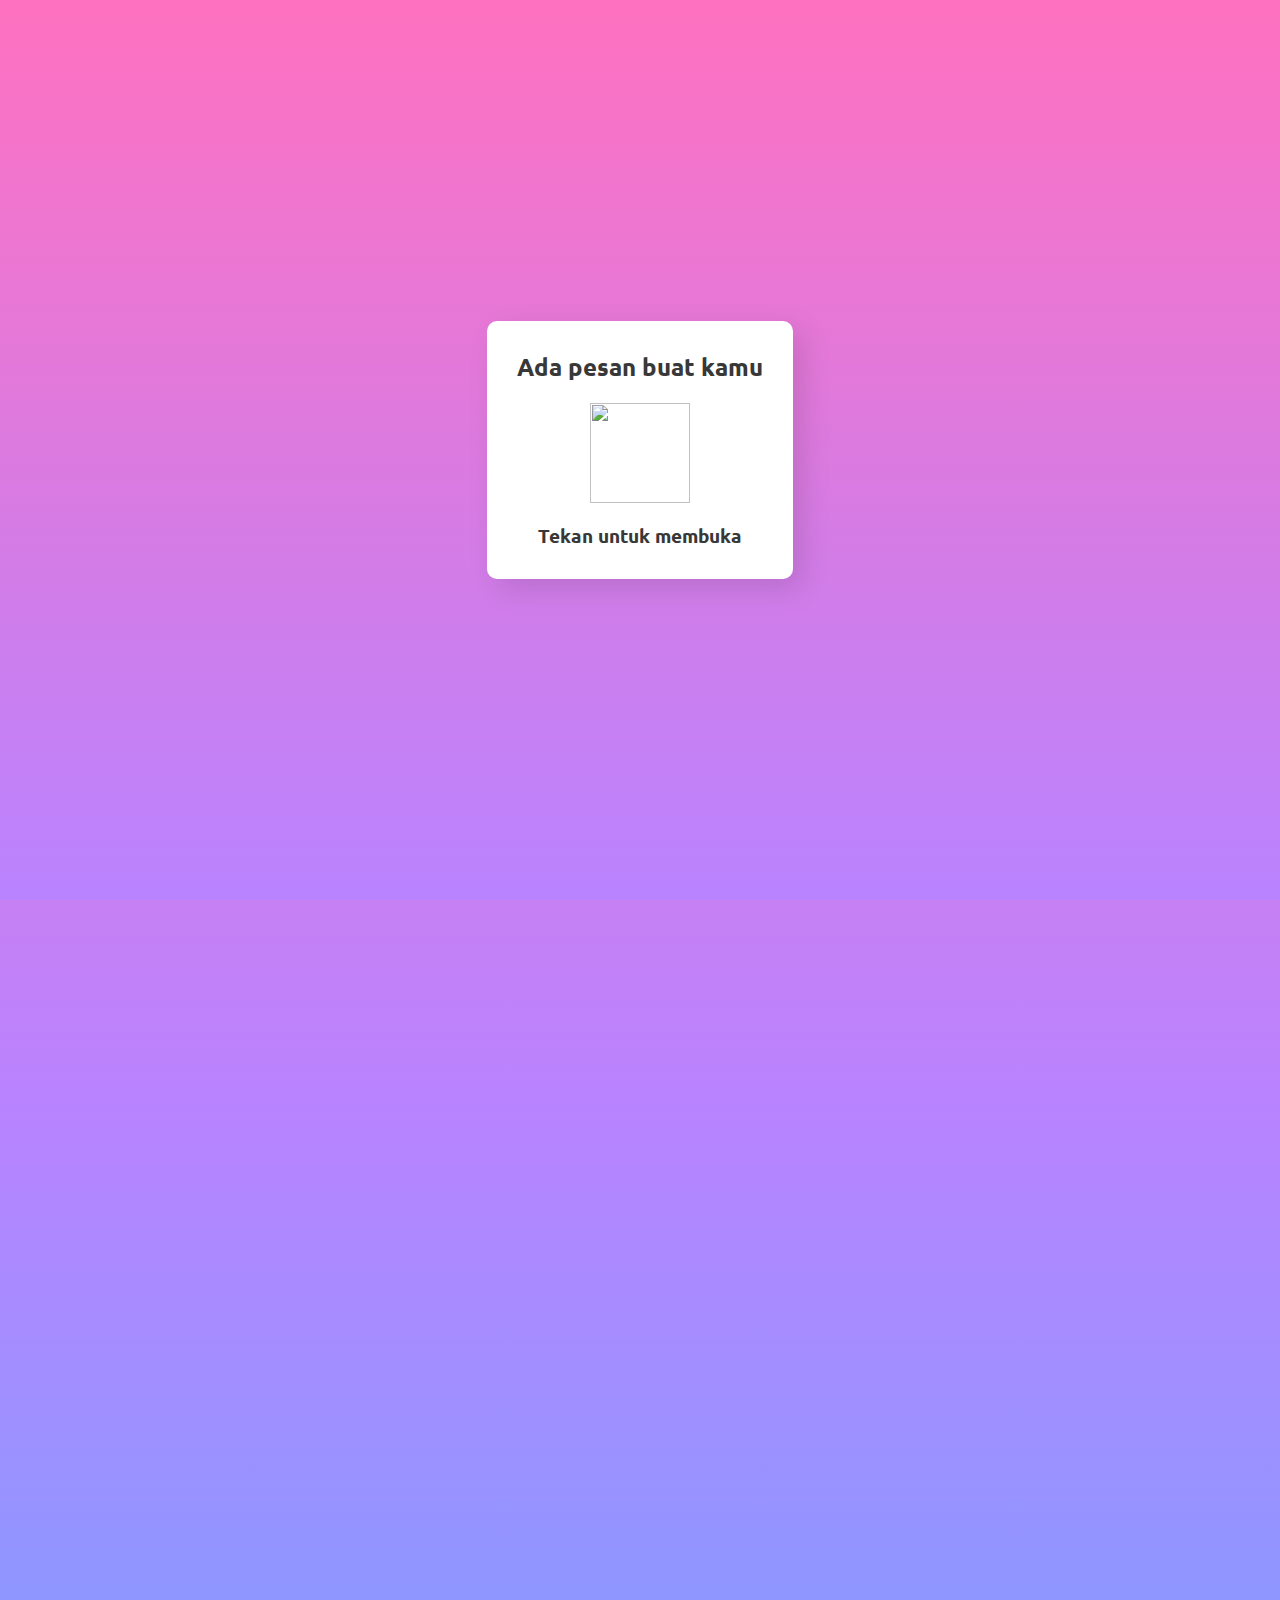
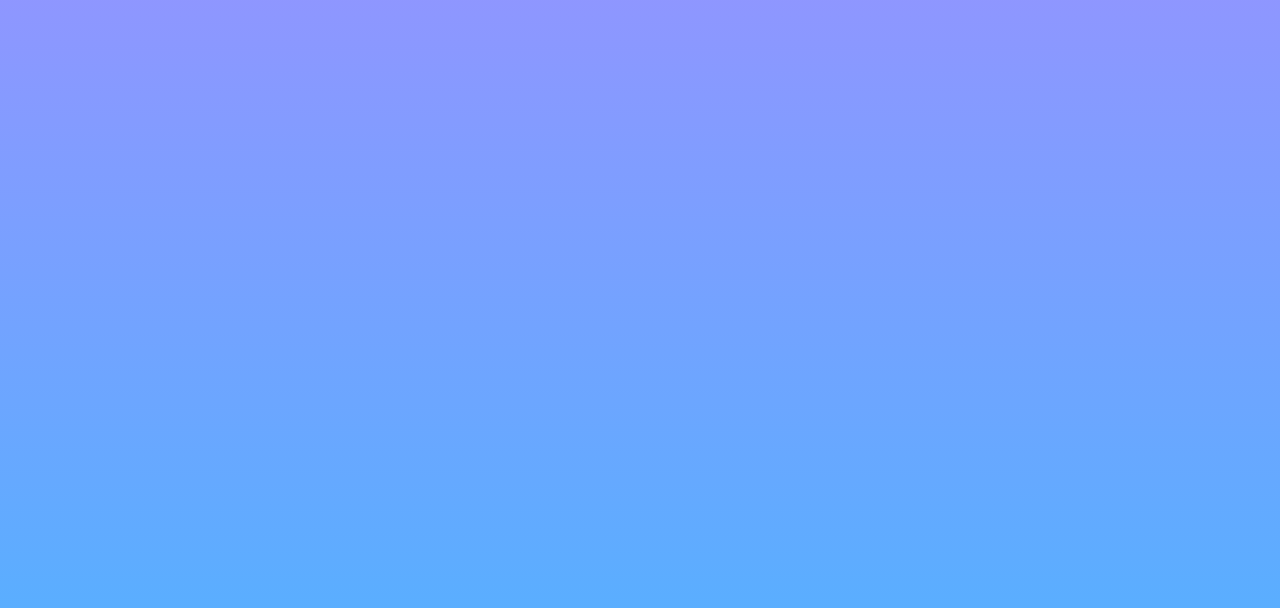
==== index.html @ 55dc16d7 "pertama" ====
<html lang="en">
  <!-- 
  Code Made By Deka Tutorial
  Youtube: Deka Tutorial
  Tiktok: @deka_tutorial
  Instagram : @deka_tutorial
  -->
  <head>
    <meta charset="UTF-8" />
    <meta http-equiv="X-UA-Compatible" content="IE=edge" />
    <meta name="viewport" content="width=device-width, initial-scale=1.0" />
    <link rel="preconnect" href="https://fonts.googleapis.com" />
    <link rel="preconnect" href="https://fonts.gstatic.com" crossorigin />
    <link href="https://fonts.googleapis.com/css2?family=Ubuntu:wght@400;500;700&display=swap" rel="stylesheet" />
    <script src="https://unpkg.com/aos@2.3.1/dist/aos.js"></script>
    <link href="https://unpkg.com/aos@2.3.1/dist/aos.css" rel="stylesheet" />
    <link href="https://fonts.googleapis.com/icon?family=Material+Icons+Sharp" rel="stylesheet" />
    <script src="https://cdn.jsdelivr.net/npm/sweetalert2@11.4.4/dist/sweetalert2.all.min.js"></script>
    <title>Just For You TMAP</title>
    <style>
    html { scroll-behavior: smooth; } 
    * { padding: 0; margin: 0; font-family: "Ubuntu"; color: rgb(56, 56, 56); } 
    body { background: wheat; /* background-image: url("https://wallpaper.dog/large/10871886.png"); */ 
    background-image: linear-gradient(#ff71c0, #b983ff, #5aaeff); 
    background-position: center; 
    background-size: cover; 
    overflow: hidden; 
    overflow: hidden; } 
    .open { background-image: linear-gradient(#ff71c0, #b983ff); height: 100vh; width: 100vw; position: fixed; top: 0; display: flex; flex-direction: column; align-items: center; align-content: center; justify-content: center; z-index: 1; transition: 0.5s all ease; } 
    .open h2 { /* margin: 0 30px; */ margin-bottom: 20px; color: rgb(56, 56, 56); text-align: center; max-width: 600px; } 
    .open .card { background: white; padding: 30px; border-radius: 10px; box-shadow: 10px 10px 30px rgba(0, 0, 0, 0.123); text-align: center; } 
    .open .card h3 { margin-top: 20px; } 
    .open .card img { height: 100px; } .atas { height: 100vh; display: flex; flex-direction: column; justify-content: center; align-items: center; } 
    .atas img { height: 200px; margin-bottom: 50px; padding: 20px 30px; background: white; border-radius: 20px; box-shadow: 10px 10px 30px rgba(0, 0, 0, 0.123); } 
    .atas h2 { font-size: 1.5em; padding: 20px 30px; background: white; border-radius: 20px; box-shadow: 10px 10px 30px rgba(0, 0, 0, 0.123); } 
    p { display: block; text-align: center; color: rgb(56, 56, 56); background: white; font-weight: bold; font-size: 1.5em; padding: 50px 30px; margin: 40px 20px; border-radius: 20px; box-shadow: 10px 10px 30px rgba(0, 0, 0, 0.123); } 
    p.wm { width: fit-content; margin-top: 100px; margin-bottom: 0; padding: 10px 20px; border-radius: 10px 10px 0 0; font-weight: 500; font-size: .9em; color: red; } 
    p.wm a { color: red; text-decoration: none; } 
    .material-icons-sharp { color: red; font-size: 30px; transform: translateY(5px); animation: kenyal 2s ease infinite; cursor: pointer; } 
    @keyframes kenyal { 0% { transform: scale(1) translateY(5px); } 50% { transform: scale(1.2) translateY(5px); } 100% { transform: scale(1) translateY(5px); } }</style>

    <link href="vendor/fontawesome-free/css/all.css" rel="stylesheet" type="text/css">  
</head>
  <body class="body">
    <div class="open">
      <div class="card">
        <h2>Ada pesan buat kamu</h2>
          <img onclick="mulai()" src="https://dekatutorial.github.io/spesial_mail.png" alt="" srcset="" />
        <h3>Tekan untuk membuka</h3>
      </div>
    </div>

    <div class="atas" id="atas">
        <h2 style="margin-bottom: 3rem;">Happy Birthday Tiara</h2>
      <img onclick="mulai()" src="https://dekatutorial.github.io/spesial_stikerUltah.png" alt="" />
      <h2>Scroll kebawah ya</h2>
    </div>

    <p data-aos="zoom-in">Panjang Umur Ya, Biar Tiap Tahunnya Bisa Diucapin & Ditraktirin Terus.</p>
    <p data-aos="zoom-in">Semoga hari ini secerah senyummu dan seindah dirimu. Kamu bersinar setiap hari, tetapi pada hari ini, kamu akan bersinar paling terang.</p>
    <p data-aos="zoom-in">Hari ini hanya datang setahun sekali, jadi nikmatilah.</p>
    <p data-aos="zoom-in">Jadikanlah bertambahnya usiamu sebagai pelajaran kalau hidup terus berjalan mengikuti waktu. Jangan sia-siakan walaupun hanya sedetik saja.</p>
    <p data-aos="zoom-in">Semoga hari-harimu menyenangkan dan mendapat tahun yang lebih baik lagi.</p>
    <p data-aos="zoom-in">Sehat selalu, jaga makan dan kesehatan badan ya biar ngga jompo-jompo banget.</p>
    
      <a href="home.html" style="text-decoration: none;" data-aos="zoom-in"><p style="color: red;">Masih Ada Pesan Spesial Satu Lagi Disini <i class="fas fa-envelope" style="color: red;"></i></p></a>

    <script>

      var musik = "";

    </script>
    <script> 
        AOS.init({ once: true, }); 
    </script> 
    <script> 
        if(musik == "") { 
            musik = "https://dekatutorial.github.io/Selamat%20Ulang%20Tahun%20[Jamrud].mp3"; 
        } 
        var audio = new Audio(musik); 
        audio.loop = true; 
        audio.autoplay = true; 
        audio.volume = 0.1;
        function mulai() { 
            audio.play(); 
            document.querySelector(".open").style = "opacity: 0;"; 
            document.querySelector(".body").style = "overflow-y: scroll;"; 
            setTimeout(function () { 
                document.querySelector(".open").style.display = "none"; 
            }, 1000); 
        } 
        function wa(isi) { 
            window.open("https://api.whatsapp.com/send?text= Makasih ya udah inget ulang tahun aku, di hari spesial ini aku pengin " + isi); 
        } 
        async function tanya() { 
            var { value: kado } = await swal.fire({ title: "Di hari spesial ini kamu pengin nya apa?", input: "text", showCancelButton: false, }); 
            if (kado) { 
                await swal.fire("Kirim jawabannya ke wa aku ya"); wa(kado); 
            } else { 
                await swal.fire("Jangan dikosongin dong"); 
                tanya(); 
            }} 
    </script>
  </body>
</html>
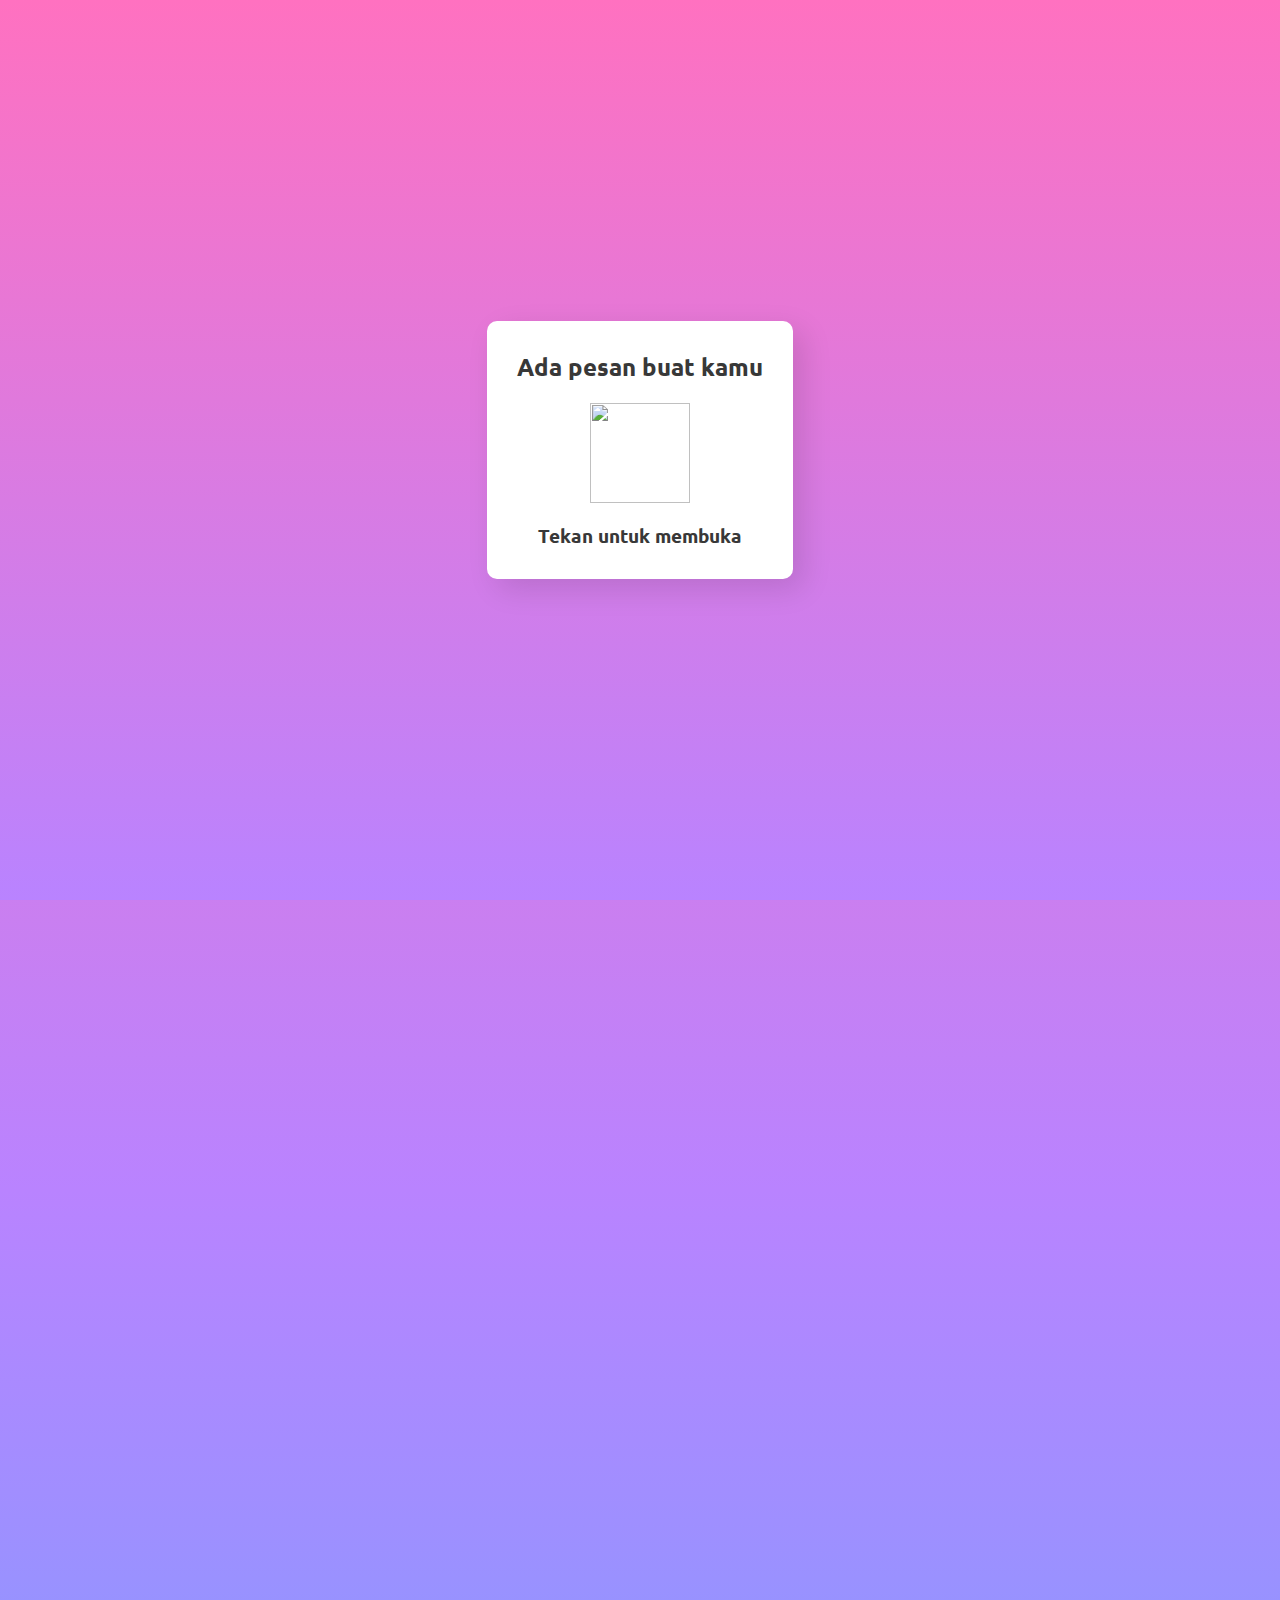
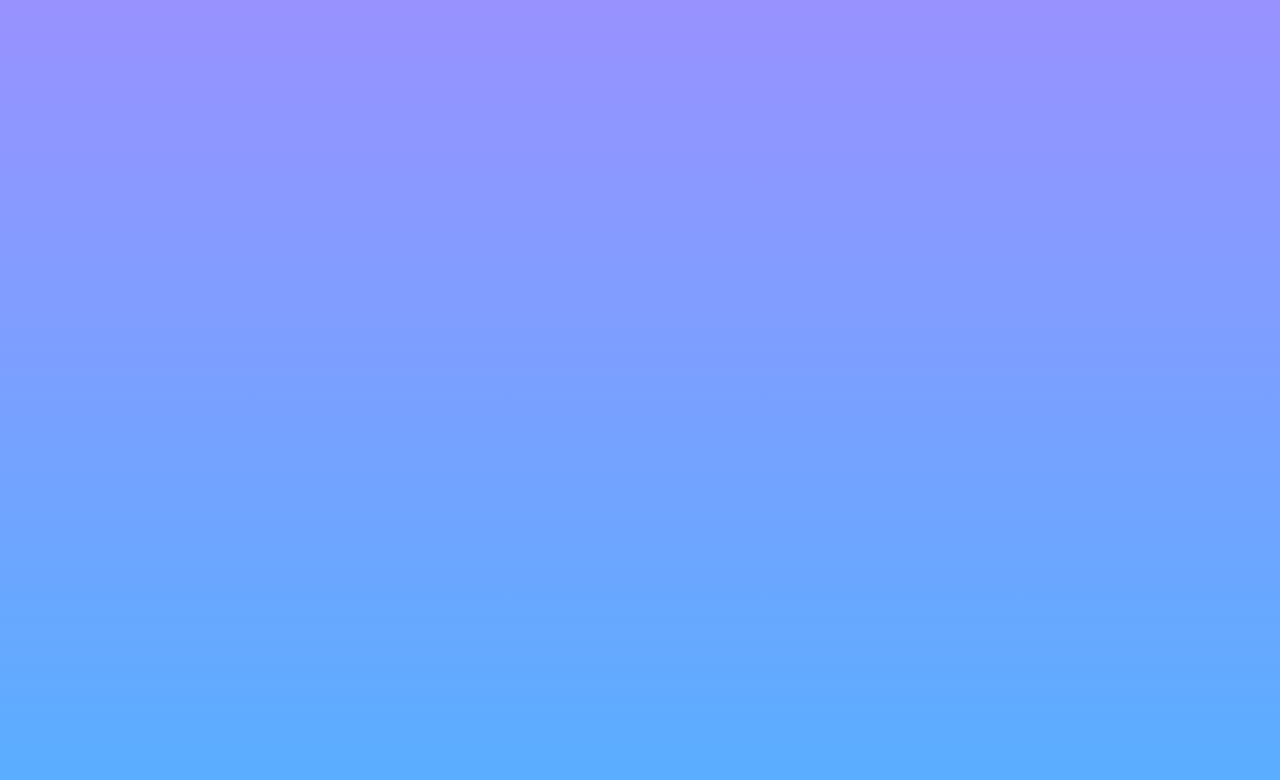
==== commit 9c4073b0: "kelima" ====
--- a/index.html
+++ b/index.html
@@ -8,6 +8,7 @@
   <head>
     <meta charset="UTF-8" />
     <meta http-equiv="X-UA-Compatible" content="IE=edge" />
+    <link rel="icon" type="image/x-icon" href="favicon.ico">
     <meta name="viewport" content="width=device-width, initial-scale=1.0" />
     <link rel="preconnect" href="https://fonts.googleapis.com" />
     <link rel="preconnect" href="https://fonts.gstatic.com" crossorigin />
@@ -62,6 +63,7 @@
     <p data-aos="zoom-in">Jadikanlah bertambahnya usiamu sebagai pelajaran kalau hidup terus berjalan mengikuti waktu. Jangan sia-siakan walaupun hanya sedetik saja.</p>
     <p data-aos="zoom-in">Semoga hari-harimu menyenangkan dan mendapat tahun yang lebih baik lagi.</p>
     <p data-aos="zoom-in">Sehat selalu, jaga makan dan kesehatan badan ya biar ngga jompo-jompo banget.</p>
+    <p data-aos="zoom-in">Semoga suka ya sama kadonya.</p>
     
       <a href="home.html" style="text-decoration: none;" data-aos="zoom-in"><p style="color: red;">Masih Ada Pesan Spesial Satu Lagi Disini <i class="fas fa-envelope" style="color: red;"></i></p></a>
 
